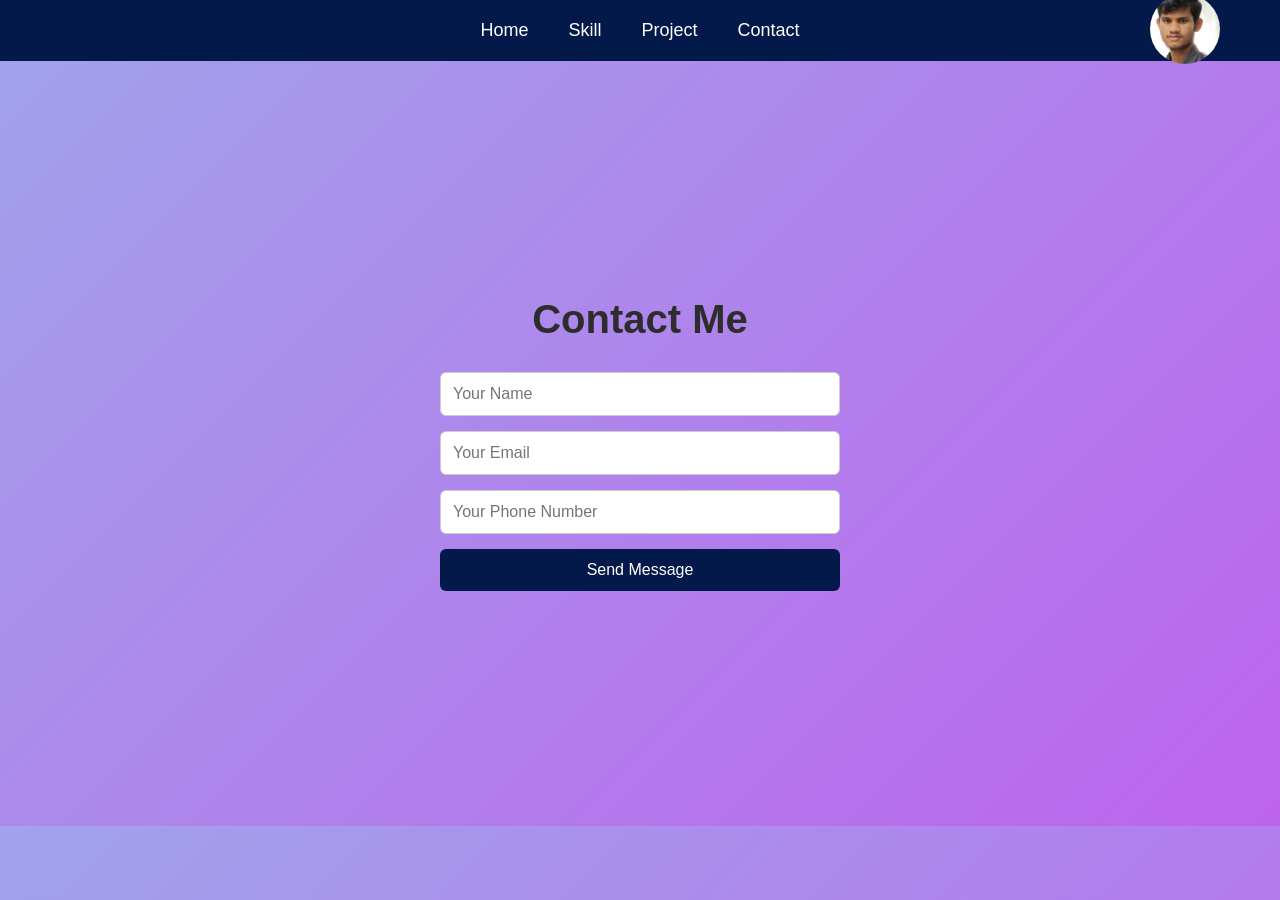
==== contact.html @ 117884d0 "first commit" ====
<!DOCTYPE html>
<html lang="en">
<head>
    <meta charset="UTF-8">
    <title>Contact | Mallikarjun Alyal</title>
    <meta name="viewport" content="width=device-width, initial-scale=1.0">

    <style>
        *{
            box-sizing: border-box;
            margin: 0;
            padding: 0;
        }

        body{
            font-family: 'Segoe UI', sans-serif;
            background: linear-gradient(135deg, #a1a3eb, #bd64ed);
        }

      
        .nav-bar{
            display: flex;
            justify-content: center;
            align-items: center;
            position: relative;
            padding: 20px 0;
            background-color: #031949;
        }

        .nav-links{
            display: flex;
            gap: 40px;
        }

        .nav-links a{
            text-decoration: none;
            color: white;
            font-size: 18px;
        }

        .nav-links a:hover{
            color: #38bdf8;
        }

        .nav-image{
            position: absolute;
            right: 60px;
        }

        .nav-image img{
            width: 70px;
            height: 70px;
            border-radius: 50%;
            object-fit: cover;
        }

        
        .content{
            min-height: 85vh;
            display: flex;
            flex-direction: column;
            justify-content: center;
            align-items: center;
            text-align: center;
            color: #2d2d2d;
        }

        .content h1{
            font-size: 40px;
            margin-bottom: 30px;
        }

        
        .contact-form{
            display: flex;
            flex-direction: column;
            width: 100%;
            max-width: 400px;
            gap: 15px;
        }

        .contact-form input,
        .contact-form textarea{
            padding: 12px;
            border-radius: 6px;
            border: 1px solid #ccc;
            font-size: 16px;
        }

        .contact-form button{
            padding: 12px;
            background-color: #031949;
            color: white;
            border: none;
            border-radius: 6px;
            cursor: pointer;
            font-size: 16px;
        }

        .contact-form button:hover{
            background-color: #38bdf8;
        }
    </style>

</head>
<body>


<nav class="nav-bar">
    <div class="nav-links">
        <a href="index.html">Home</a>
        <a href="skill.html">Skill</a>
        <a href="project.html">Project</a>
        <a href="contact.html">Contact</a>
    </div>

    <div class="nav-image">
        <img src="photo.jpeg" alt="Mallikarjun Alyal">
    </div>
</nav>


<section class="content">
    <h1>Contact Me</h1>

    <form class="contact-form">
        <input type="text" placeholder="Your Name" required>
        <input type="email" placeholder="Your Email" required>
        <input type="tel" placeholder="Your Phone Number" pattern="[0-9]{10}" required>
        <button type="submit">Send Message</button>
    </form>
</section>

</body>
</html>
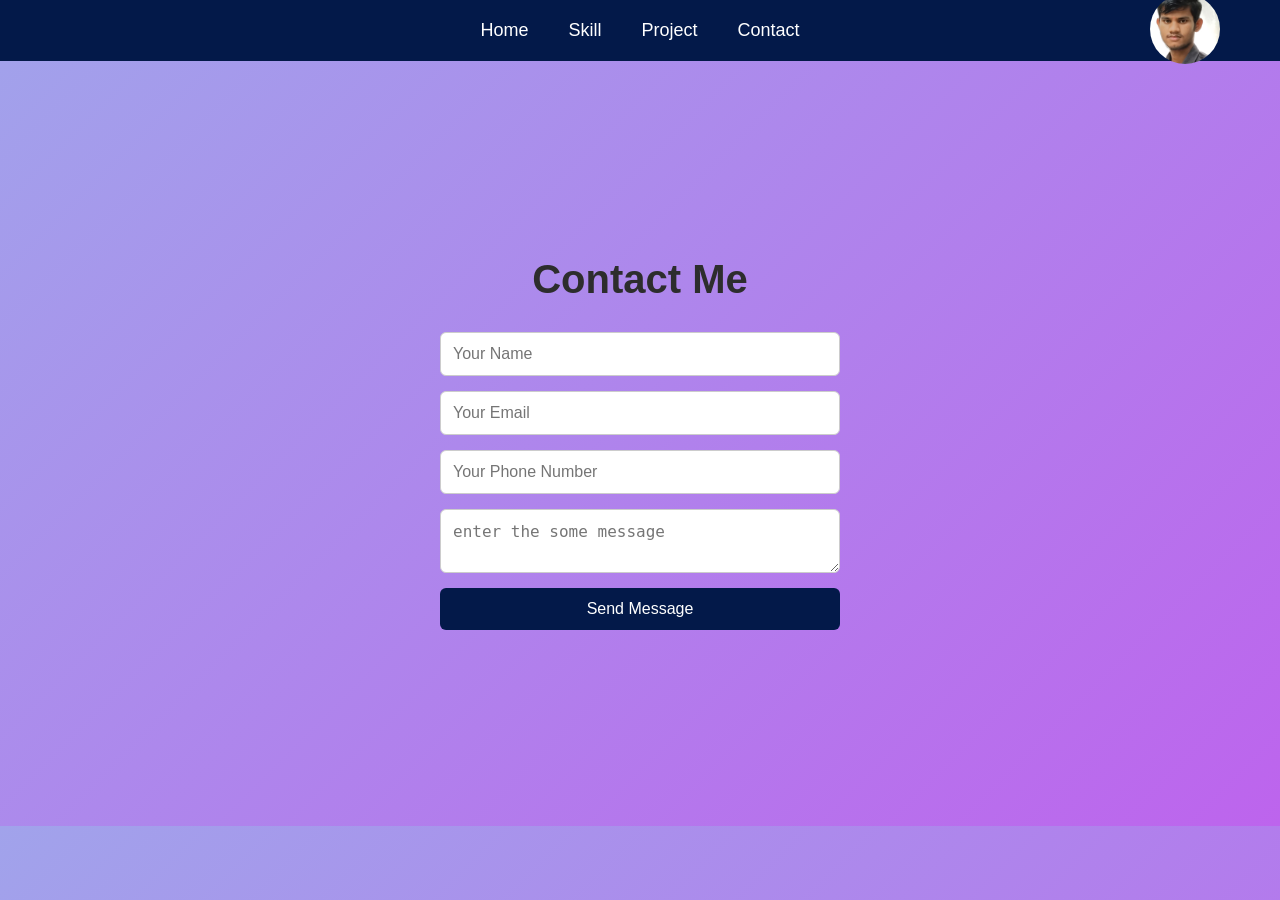
==== commit 382aa0b5: "feat: enhance contact form with a message textarea and submission alert, and add a GitHub link to th" ====
--- a/contact.html
+++ b/contact.html
@@ -127,6 +127,7 @@
         <input type="text" placeholder="Your Name" required>
         <input type="email" placeholder="Your Email" required>
         <input type="tel" placeholder="Your Phone Number" pattern="[0-9]{10}" required>
+        <textarea name="text" placeholder="enter the some message"></textarea>
         <button type="submit">Send Message</button>
     </form>
 </section>
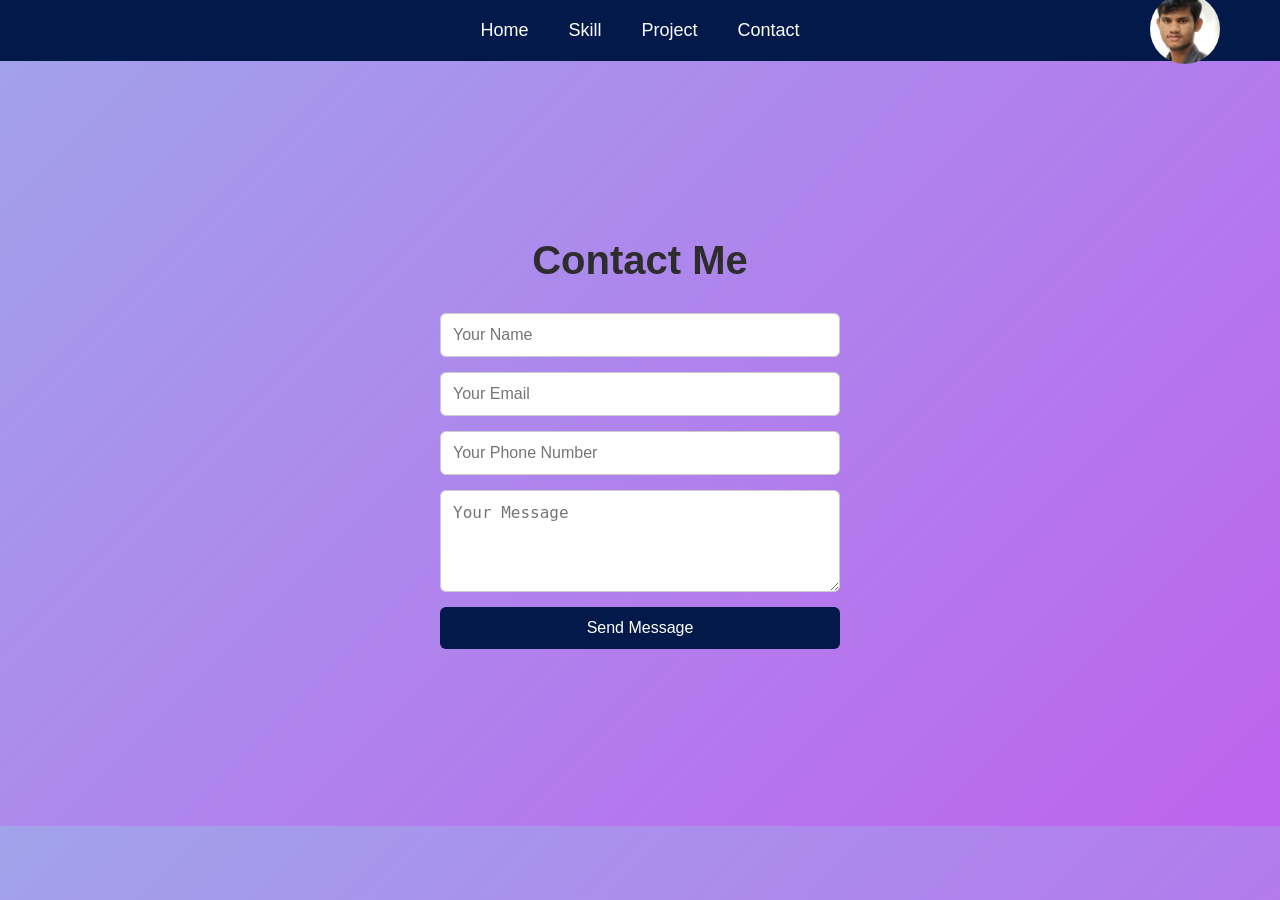
==== commit 1f197c00: "feat: Implement interactive skill descriptions and add a GitHub link to the portfolio project." ====
--- a/contact.html
+++ b/contact.html
@@ -1,24 +1,24 @@
 <!DOCTYPE html>
 <html lang="en">
+
 <head>
     <meta charset="UTF-8">
     <title>Contact | Mallikarjun Alyal</title>
     <meta name="viewport" content="width=device-width, initial-scale=1.0">
 
     <style>
-        *{
+        * {
             box-sizing: border-box;
             margin: 0;
             padding: 0;
         }
 
-        body{
+        body {
             font-family: 'Segoe UI', sans-serif;
             background: linear-gradient(135deg, #a1a3eb, #bd64ed);
         }
 
-      
-        .nav-bar{
+        .nav-bar {
             display: flex;
             justify-content: center;
             align-items: center;
@@ -27,35 +27,34 @@
             background-color: #031949;
         }
 
-        .nav-links{
+        .nav-links {
             display: flex;
             gap: 40px;
         }
 
-        .nav-links a{
+        .nav-links a {
             text-decoration: none;
             color: white;
             font-size: 18px;
         }
 
-        .nav-links a:hover{
+        .nav-links a:hover {
             color: #38bdf8;
         }
 
-        .nav-image{
+        .nav-image {
             position: absolute;
             right: 60px;
         }
 
-        .nav-image img{
+        .nav-image img {
             width: 70px;
             height: 70px;
             border-radius: 50%;
             object-fit: cover;
         }
 
-        
-        .content{
+        .content {
             min-height: 85vh;
             display: flex;
             flex-direction: column;
@@ -65,13 +64,12 @@
             color: #2d2d2d;
         }
 
-        .content h1{
+        .content h1 {
             font-size: 40px;
             margin-bottom: 30px;
         }
 
-        
-        .contact-form{
+        .contact-form {
             display: flex;
             flex-direction: column;
             width: 100%;
@@ -80,14 +78,14 @@
         }
 
         .contact-form input,
-        .contact-form textarea{
+        .contact-form textarea {
             padding: 12px;
             border-radius: 6px;
             border: 1px solid #ccc;
             font-size: 16px;
         }
 
-        .contact-form button{
+        .contact-form button {
             padding: 12px;
             background-color: #031949;
             color: white;
@@ -97,40 +95,60 @@
             font-size: 16px;
         }
 
-        .contact-form button:hover{
+        .contact-form button:hover {
             background-color: #38bdf8;
         }
     </style>
 
 </head>
+
 <body>
 
+    <nav class="nav-bar">
+        <div class="nav-links">
+            <a href="index.html">Home</a>
+            <a href="skill.html">Skill</a>
+            <a href="project.html">Project</a>
+            <a href="contact.html">Contact</a>
+        </div>
 
-<nav class="nav-bar">
-    <div class="nav-links">
-        <a href="index.html">Home</a>
-        <a href="skill.html">Skill</a>
-        <a href="project.html">Project</a>
-        <a href="contact.html">Contact</a>
-    </div>
+        <div class="nav-image">
+            <img src="photo.jpeg" alt="Mallikarjun Alyal">
+        </div>
+    </nav>
 
-    <div class="nav-image">
-        <img src="photo.jpeg" alt="Mallikarjun Alyal">
-    </div>
-</nav>
+    <section class="content">
+        <h1>Contact Me</h1>
 
+        <form class="contact-form" id="contactForm">
 
-<section class="content">
-    <h1>Contact Me</h1>
+            <input type="text" placeholder="Your Name" required>
 
-    <form class="contact-form">
-        <input type="text" placeholder="Your Name" required>
-        <input type="email" placeholder="Your Email" required>
-        <input type="tel" placeholder="Your Phone Number" pattern="[0-9]{10}" required>
-        <textarea name="text" placeholder="enter the some message"></textarea>
-        <button type="submit">Send Message</button>
-    </form>
-</section>
+            <input type="email" placeholder="Your Email" required>
+
+            <input type="tel" placeholder="Your Phone Number" pattern="[0-9]{10}" required>
+
+            <textarea placeholder="Your Message" rows="4" required></textarea>
+
+            <button type="submit">Send Message</button>
+
+        </form>
+    </section>
+
+    <script>
+
+        document.getElementById("contactForm").addEventListener("submit", function (event) {
+
+            if (!this.checkValidity()) {
+                return;
+            }
+
+            alert("Message sent successfully!");
+
+        });
+
+    </script>
 
 </body>
+
 </html>
